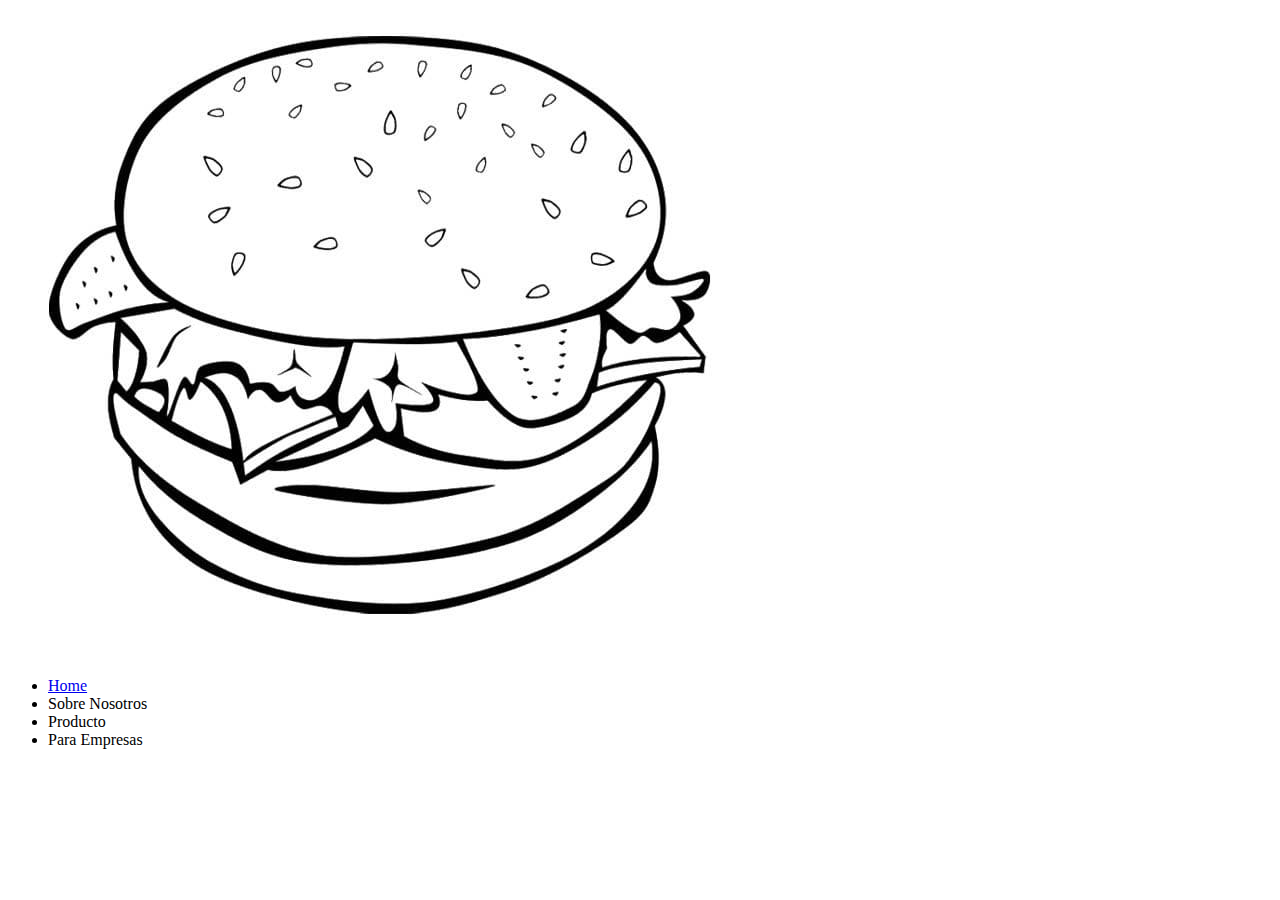
==== index.html @ 730a8130 "Header & Navbar" ====
<!DOCTYPE html>
<html lang="en">
<head>
    <meta charset="UTF-8">
    <meta http-equiv="X-UA-Compatible" content="IE=edge">
    <meta name="viewport" content="width=device-width, initial-scale=1.0">
    <title>Burger Land</title>
</head>
<body>
    <header>
        <img src="Burger Header.jpg" alt="Logo Burger Land">
    </header>
    <nav>
        <ul>
            <li><a href="index.html">Home</a> </li>
            <li>Sobre Nosotros</li>
            <li>Producto</li>
            <li>Para Empresas</li>
        </ul>
    </nav>
    <main>
        <section id="Pedido">
            
        </section>
    </main>
    <footer></footer>

    
    
</body>
</html>
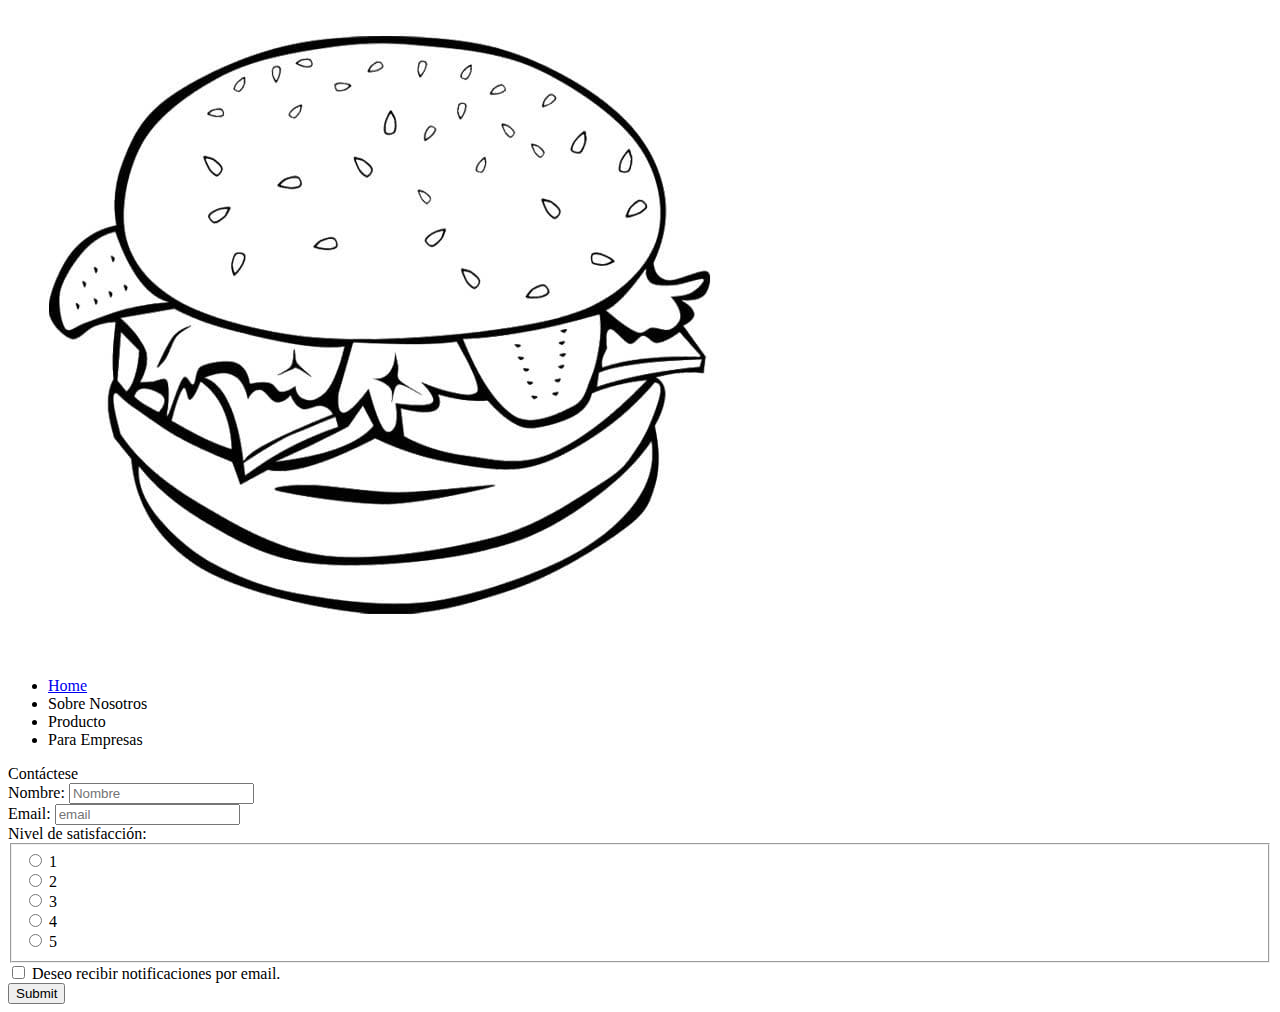
==== commit 43955a95: "Contact section" ====
--- a/index.html
+++ b/index.html
@@ -19,11 +19,45 @@
         </ul>
     </nav>
     <main>
-        <section id="Pedido">
-            
+        <section id="FormContacto">
+            <label for="FormContacto">Contáctese</label>
+            <form action="">
+                <label for="nombre">Nombre:</label>
+                <input id="nombre" type="text" placeholder="Nombre">
+                <br>
+                <label for="email">Email:</label>
+                <input id="email" type="email" placeholder="email">
+                <br>
+                <div>
+                    <label for="satisfaccion">Nivel de satisfacción:</label>
+                    <fieldset id="satisfaccion">
+                        <input type="radio" id="satisfaccion_1" name="Satisfacción" value="1">
+                        <label for="satisfaccion_1">1</label>
+                        <br>
+                        <input type="radio" id="satisfaccion_2" name="Satisfacción" value="2">
+                        <label for="satisfaccion_1">2</label>
+                        <br>
+                        <input type="radio" id="satisfaccion_3" name="Satisfacción" value="3">
+                        <label for="satisfaccion_3">3</label>
+                        <br>
+                        <input type="radio" id="satisfaccion_4" name="Satisfacción" value="4">
+                        <label for="satisfaccion_4">4</label>
+                        <br>
+                        <input type="radio" id="satisfaccion_5" name="Satisfacción" value="5">
+                        <label for="satisfaccion_5">5</label>
+                        <br>
+                    </fieldset>
+                </div>
+                <input type="checkbox" name="notificaciones" id="notificaciones">
+                <label for="notificaciones">Deseo recibir notificaciones por email.</label>
+                <br>
+                <input type="submit" name="submit" id="submit">                
+            </form>
         </section>
     </main>
-    <footer></footer>
+    <footer>
+        
+    </footer>
 
     
     
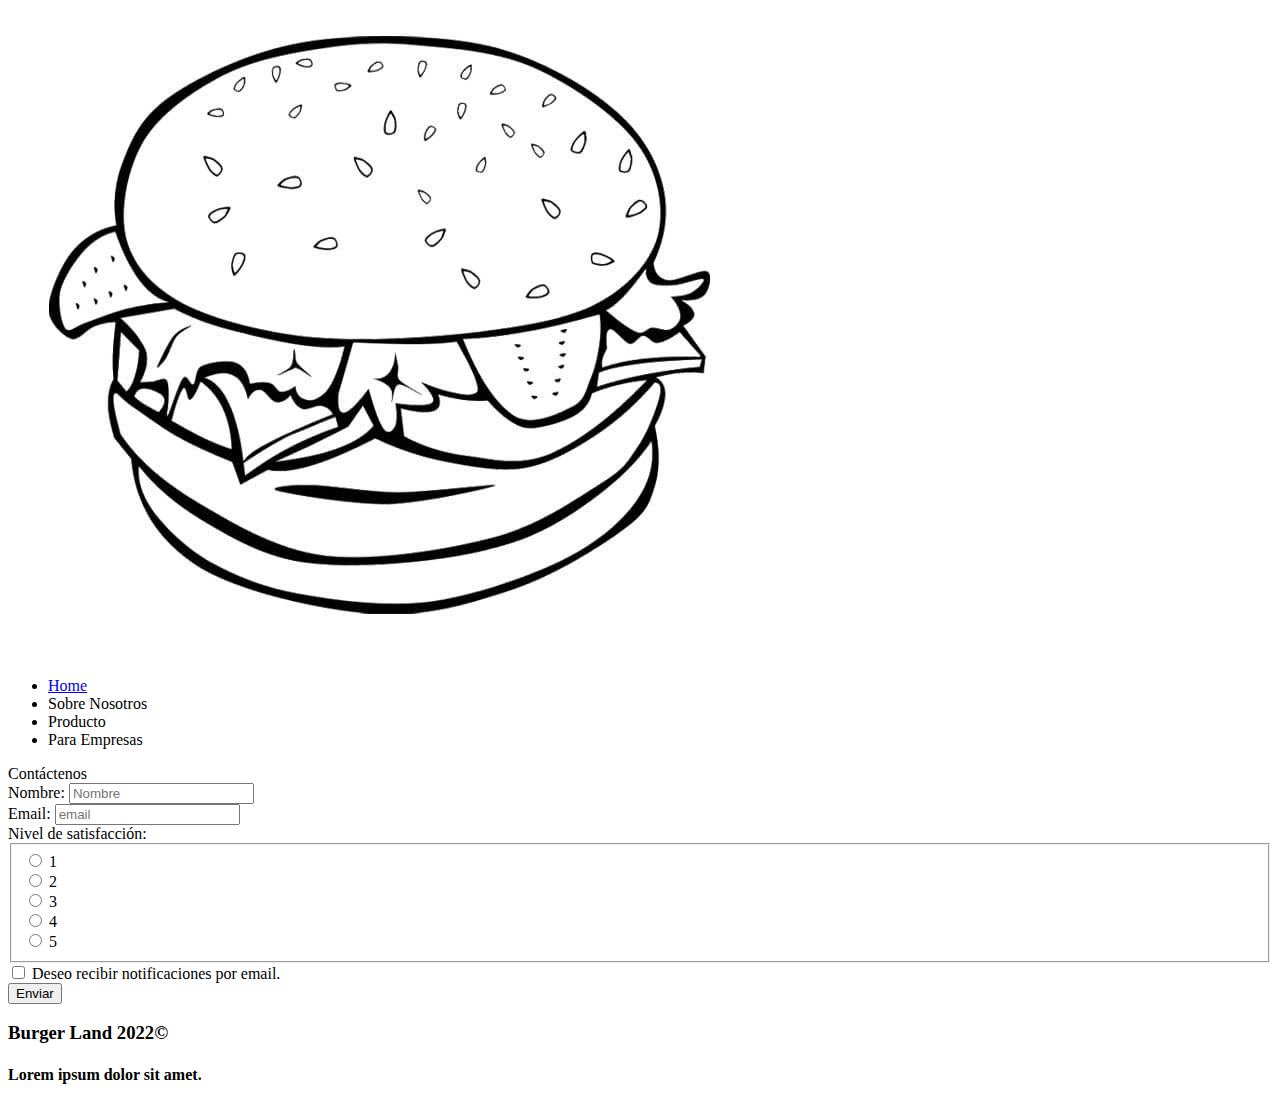
==== commit d54f6f9b: "Dia 1 pair programming Co-authored-by: Alejandro Agra <aleagra@users.noreply.github.com>" ====
--- a/index.html
+++ b/index.html
@@ -20,7 +20,7 @@
     </nav>
     <main>
         <section id="FormContacto">
-            <label for="FormContacto">Contáctese</label>
+            <label for="FormContacto">Contáctenos</label>
             <form action="">
                 <label for="nombre">Nombre:</label>
                 <input id="nombre" type="text" placeholder="Nombre">
@@ -51,12 +51,13 @@
                 <input type="checkbox" name="notificaciones" id="notificaciones">
                 <label for="notificaciones">Deseo recibir notificaciones por email.</label>
                 <br>
-                <input type="submit" name="submit" id="submit">                
+                <button type="submit" name="submit" id="submit">Enviar</button>             
             </form>
         </section>
     </main>
     <footer>
-        
+        <h3>Burger Land 2022&copy;</h2>
+            <h4>Lorem ipsum dolor sit amet.</h4>
     </footer>
 
     
